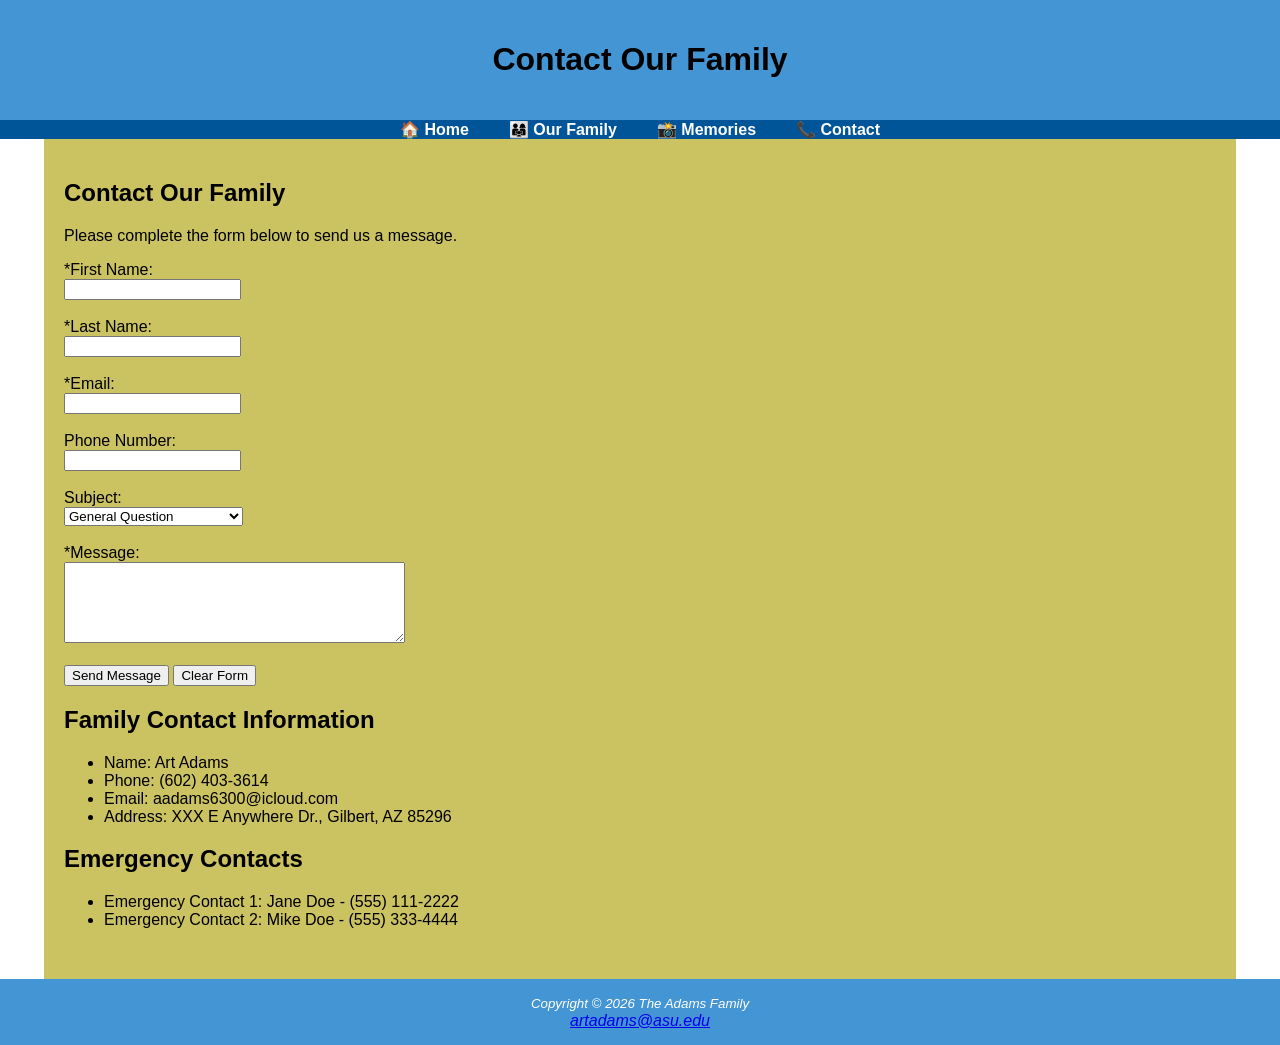
==== contact.html @ 592da44e "Add files via upload" ====
<!DOCTYPE html>
<html lang="en">
<head>
<meta charset="UTF-8">
<meta name="viewport" content="width=device-width, initial-scale=1.0">
<title>Contact Our Family</title>
<link rel="stylesheet" href="style.css">
</head>

<body>

<header>
<h1>Contact Our Family</h1>
</header>

<nav>
<ul>
<li><a href="index.html">🏠 Home</a></li>
<li><a href="family.html">👨‍👩‍👧 Our Family</a></li>
<li><a href="memories.html">📸 Memories</a></li>
<li><a href="contact.html">📞 Contact</a></li>
</ul>
</nav>

<main>

<h2>Contact Our Family</h2>

<p>Please complete the form below to send us a message.</p>

<form action="https://webdevbasics.net/scripts/demo.php" method="post">

    <label for="firstName">*First Name:</label><br>
    <input type="text" id="firstName" name="firstName" required><br><br>

    <label for="lastName">*Last Name:</label><br>
    <input type="text" id="lastName" name="lastName" required><br><br>

    <label for="email">*Email:</label><br>
    <input type="email" id="email" name="email" required><br><br>

    <label for="phone">Phone Number:</label><br>
    <input type="tel" id="phone" name="phone"><br><br>

    <label for="subject">Subject:</label><br>
    <select id="subject" name="subject">
        <option>General Question</option>
        <option>Family Reunion</option>
        <option>Update Family Information</option>
        <option>Share a Memory</option>
    </select><br><br>

    <label for="message">*Message:</label><br>
    <textarea id="message" name="message" rows="5" cols="40" required></textarea><br><br>

    <input type="submit" value="Send Message">
    <input type="reset" value="Clear Form">

</form>

<h2>Family Contact Information</h2>

<ul>
<li>Name: Art Adams</li>
<li>Phone: (602) 403-3614</li>
<li>Email: aadams6300@icloud.com</li>
<li>Address: XXX E Anywhere Dr., Gilbert, AZ 85296</li>
</ul>

<h2>Emergency Contacts</h2>

<ul>
<li>Emergency Contact 1: Jane Doe - (555) 111-2222</li>
<li>Emergency Contact 2: Mike Doe - (555) 333-4444</li>
</ul>

</main>

    <footer>
        <small><i>Copyright &copy; 2026 The Adams Family</i></small><br> 
        <em><a href="mailto:artadams@asu.edu">artadams@asu.edu</a></em>
    </footer>

</body>
</html>
---- style.css ----
body{
    margin:0;
    font-family:Arial, Helvetica, sans-serif;
    background:url("images/background.jpg") no-repeat center center fixed;
    background-size:cover;
}

header{
    background:#4495d3;
    color: #050315px;
    text-align:center;
    padding:20px;
}

nav{
    background:#005599;
}

nav ul{
    list-style:none;
    margin:0;
    padding:0;
    display:flex;
    justify-content:center;
}

nav li{
    margin:0 20px;
}

nav a{
    color:white;
    text-decoration:none;
    font-weight:bold;
}

main{
    background:#cbc262;
    padding: 20px;
    width: 90%;
    max-width: 1200px;
    margin: 0 auto;
    min-height: 800px;
}

img{
    margin:10px;
    border-radius:10px;
}

table {
    width: 100%;
    border-collapse: collapse;
    margin: 20px 0;
}

th, td {
    border: 2px solid #3399CC;
    padding: 10px;
    text-align: center;
}

th {
    background-color: #3399CC;
    color: white;
}

tr:nth-of-type(odd) {
    background-color: #F5FAFC;
}

footer{
    text-align:center;
    background:#4495d3;
    color:white;
    padding:15px;
}
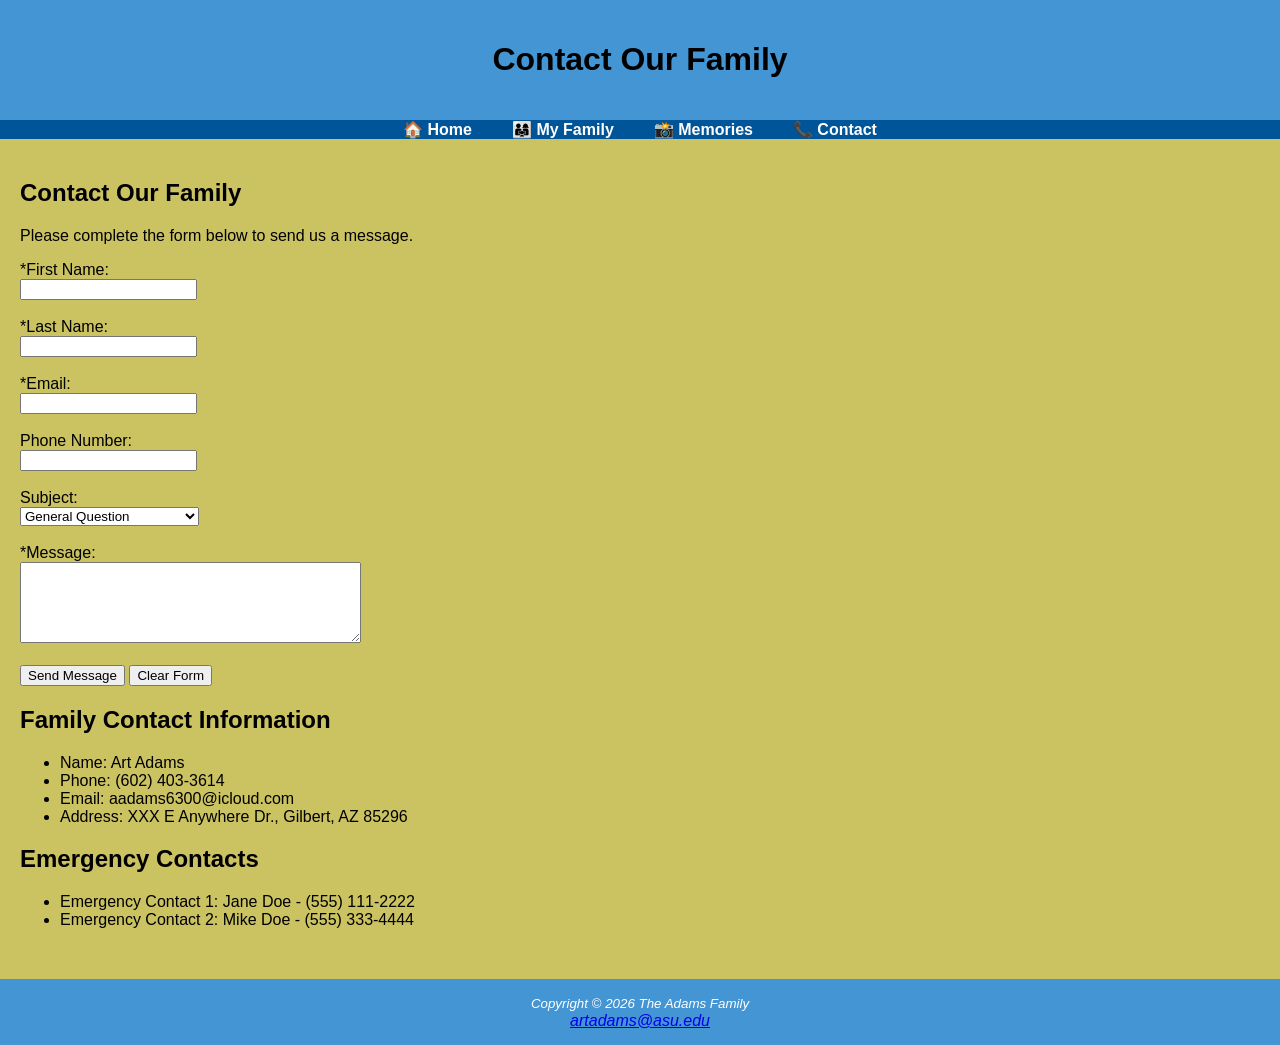
==== commit 87cde141: "Add files via upload Update html files" ====
--- a/contact.html
+++ b/contact.html
@@ -17,7 +17,7 @@
 <nav>
 <ul>
 <li><a href="index.html">🏠 Home</a></li>
-<li><a href="family.html">👨‍👩‍👧 Our Family</a></li>
+<li><a href="family.html">👨‍👩‍👧 My Family</a></li>
 <li><a href="memories.html">📸 Memories</a></li>
 <li><a href="contact.html">📞 Contact</a></li>
 </ul>
--- a/style.css
+++ b/style.css
@@ -1,7 +1,6 @@
 body{
     margin:0;
     font-family:Arial, Helvetica, sans-serif;
-    background:url("images/background.jpg") no-repeat center center fixed;
     background-size:cover;
 }
 
@@ -37,8 +36,8 @@
 main{
     background:#cbc262;
     padding: 20px;
-    width: 90%;
-    max-width: 1200px;
+    width: 100%;
+    max-width: 100%;
     margin: 0 auto;
     min-height: 800px;
 }
@@ -74,4 +73,4 @@
     background:#4495d3;
     color:white;
     padding:15px;
-}+}
